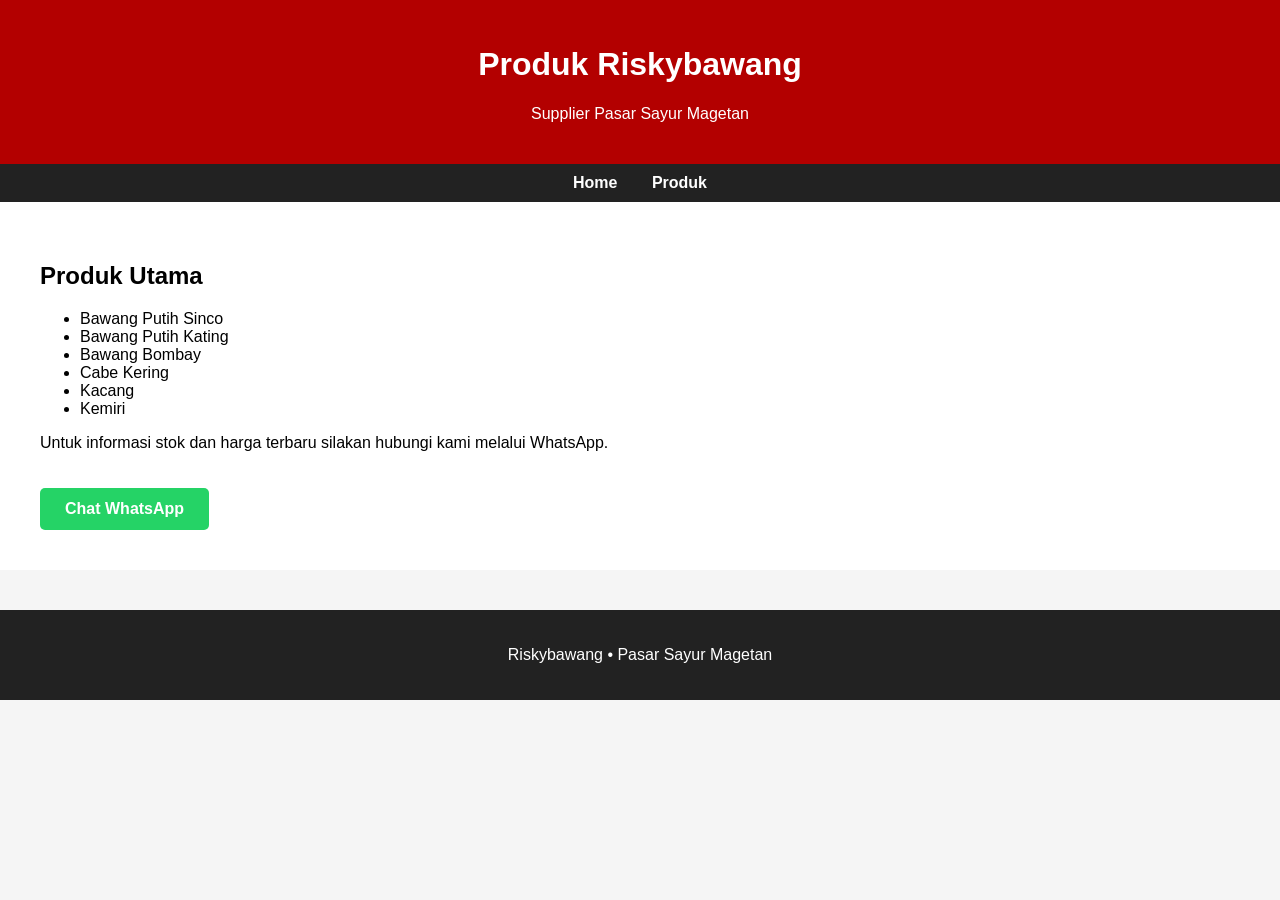
==== product.html @ fe8c5ba9 "Add files via upload" ====
<!DOCTYPE html>
<html lang="id">
<head>
<meta charset="UTF-8">
<meta name="viewport" content="width=device-width, initial-scale=1.0">
<title>Produk - Riskybawang</title>
<link rel="stylesheet" href="style.css">
</head>

<body>

<header>
<h1>Produk Riskybawang</h1>
<p>Supplier Pasar Sayur Magetan</p>
</header>

<nav>
<a href="index.html">Home</a>
<a href="product.html">Produk</a>
</nav>

<section class="about">

<h2>Produk Utama</h2>

<ul>
<li>Bawang Putih Sinco</li>
<li>Bawang Putih Kating</li>
<li>Bawang Bombay</li>
<li>Cabe Kering</li>
<li>Kacang</li>
<li>Kemiri</li>
</ul>

<p>
Untuk informasi stok dan harga terbaru silakan hubungi kami melalui WhatsApp.
</p>

<a class="wa-button" href="https://wa.me/6287780748765" target="_blank">
Chat WhatsApp
</a>

</section>

<footer>
<p>Riskybawang • Pasar Sayur Magetan</p>
</footer>

</body>
</html>
---- style.css ----
body{
font-family: Arial, sans-serif;
margin:0;
background:#f5f5f5;
}

header{
background:#b30000;
color:white;
text-align:center;
padding:25px;
}

nav{
background:#222;
text-align:center;
padding:10px;
}

nav a{
color:white;
text-decoration:none;
margin:15px;
font-weight:bold;
}

.hero{
text-align:center;
padding:60px 20px;
background:white;
}

.hero h2{
font-size:28px;
}

.wa-button{
display:inline-block;
margin-top:20px;
padding:12px 25px;
background:#25D366;
color:white;
text-decoration:none;
border-radius:5px;
font-weight:bold;
}

.about{
padding:40px;
background:#ffffff;
}

footer{
text-align:center;
padding:20px;
background:#222;
color:white;
margin-top:40px;
}
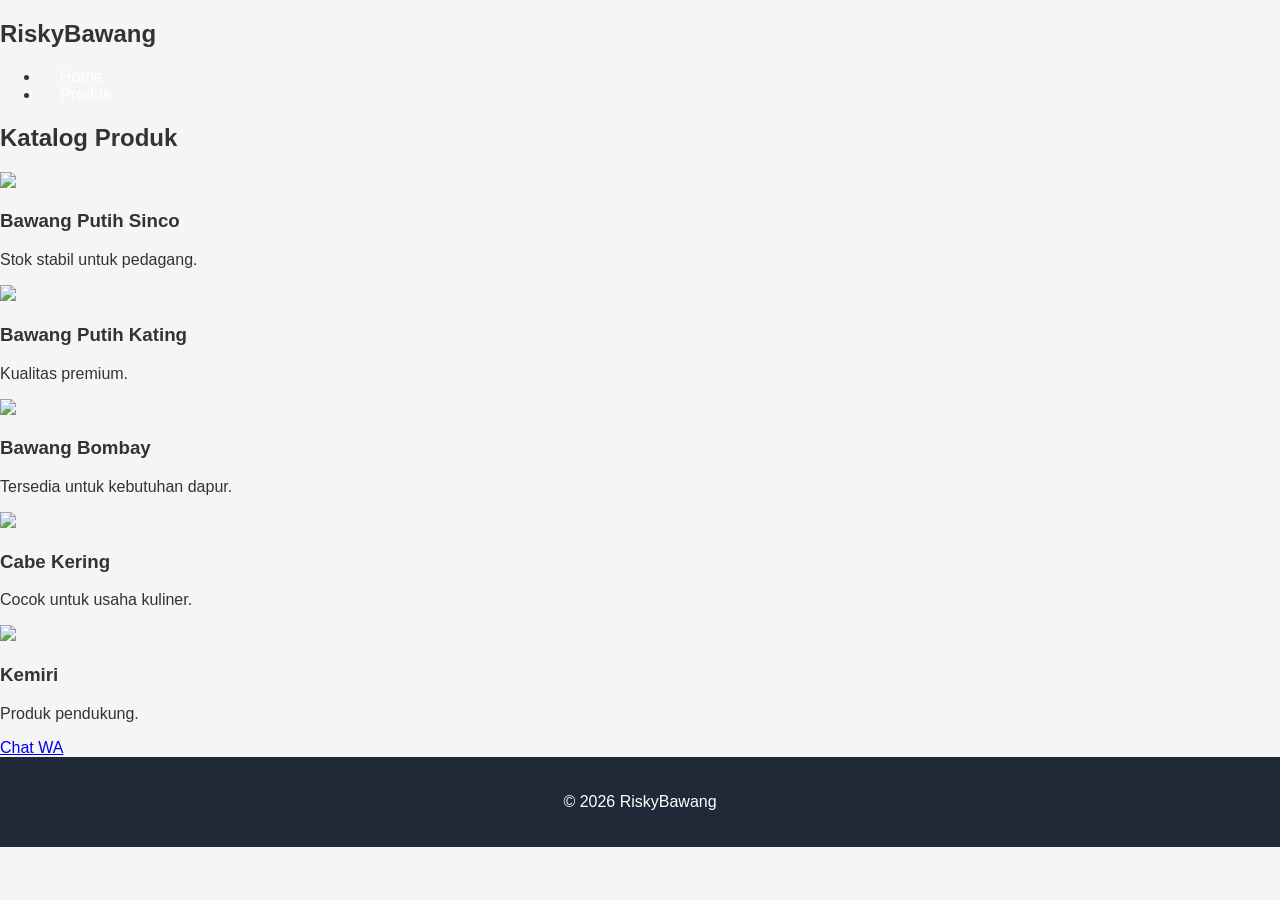
==== commit 2ae3b949: "Update product.html" ====
--- a/product.html
+++ b/product.html
@@ -1,50 +1,103 @@
 <!DOCTYPE html>
 <html lang="id">
+
 <head>
+
 <meta charset="UTF-8">
+
 <meta name="viewport" content="width=device-width, initial-scale=1.0">
-<title>Produk - Riskybawang</title>
+
+<title>Produk | RiskyBawang</title>
+
 <link rel="stylesheet" href="style.css">
+
 </head>
 
 <body>
 
-<header>
-<h1>Produk Riskybawang</h1>
-<p>Supplier Pasar Sayur Magetan</p>
-</header>
+<nav>
 
-<nav>
-<a href="index.html">Home</a>
-<a href="product.html">Produk</a>
+<h1>RiskyBawang</h1>
+
+<ul>
+
+<li><a href="index.html">Home</a></li>
+
+<li><a href="#">Produk</a></li>
+
+</ul>
+
 </nav>
 
-<section class="about">
+<section class="container">
 
-<h2>Produk Utama</h2>
+<h2 style="margin-bottom:20px;">Katalog Produk</h2>
 
-<ul>
-<li>Bawang Putih Sinco</li>
-<li>Bawang Putih Kating</li>
-<li>Bawang Bombay</li>
-<li>Cabe Kering</li>
-<li>Kacang</li>
-<li>Kemiri</li>
-</ul>
+<div class="products">
 
-<p>
-Untuk informasi stok dan harga terbaru silakan hubungi kami melalui WhatsApp.
-</p>
+<div class="card">
 
-<a class="wa-button" href="https://wa.me/6287780748765" target="_blank">
-Chat WhatsApp
-</a>
+<img src="Images/sinco.jpg">
+
+<h3>Bawang Putih Sinco</h3>
+
+<p>Stok stabil untuk pedagang.</p>
+
+</div>
+
+<div class="card">
+
+<img src="Images/kating.jpg">
+
+<h3>Bawang Putih Kating</h3>
+
+<p>Kualitas premium.</p>
+
+</div>
+
+<div class="card">
+
+<img src="Images/bombay.jpg">
+
+<h3>Bawang Bombay</h3>
+
+<p>Tersedia untuk kebutuhan dapur.</p>
+
+</div>
+
+<div class="card">
+
+<img src="Images/cabe.jpg">
+
+<h3>Cabe Kering</h3>
+
+<p>Cocok untuk usaha kuliner.</p>
+
+</div>
+
+<div class="card">
+
+<img src="Images/kemiri.jpg">
+
+<h3>Kemiri</h3>
+
+<p>Produk pendukung.</p>
+
+</div>
+
+</div>
 
 </section>
 
+<a class="wa-float" href="https://wa.me/6287780748765">
+Chat WA
+</a>
+
 <footer>
-<p>Riskybawang • Pasar Sayur Magetan</p>
+
+<p>© 2026 RiskyBawang</p>
+
 </footer>
 
 </body>
-</html>+</html>
--- a/style.css
+++ b/style.css
@@ -2,58 +2,54 @@
 font-family: Arial, sans-serif;
 margin:0;
 background:#f5f5f5;
+color:#333;
 }
 
 header{
-background:#b30000;
+background:#1f2937;
 color:white;
-text-align:center;
-padding:25px;
-}
-
-nav{
-background:#222;
-text-align:center;
-padding:10px;
+display:flex;
+justify-content:space-between;
+align-items:center;
+padding:15px 30px;
 }
 
 nav a{
 color:white;
+margin-left:20px;
 text-decoration:none;
-margin:15px;
-font-weight:bold;
+font-weight:500;
 }
 
 .hero{
 text-align:center;
-padding:60px 20px;
+padding:80px 20px;
 background:white;
 }
 
 .hero h2{
-font-size:28px;
+font-size:36px;
+margin-bottom:10px;
 }
 
-.wa-button{
+.btn{
 display:inline-block;
-margin-top:20px;
-padding:12px 25px;
 background:#25D366;
 color:white;
+padding:12px 25px;
+border-radius:6px;
 text-decoration:none;
-border-radius:5px;
-font-weight:bold;
+margin-top:20px;
 }
 
 .about{
 padding:40px;
-background:#ffffff;
+text-align:center;
 }
 
 footer{
 text-align:center;
 padding:20px;
-background:#222;
+background:#1f2937;
 color:white;
-margin-top:40px;
-}+}
